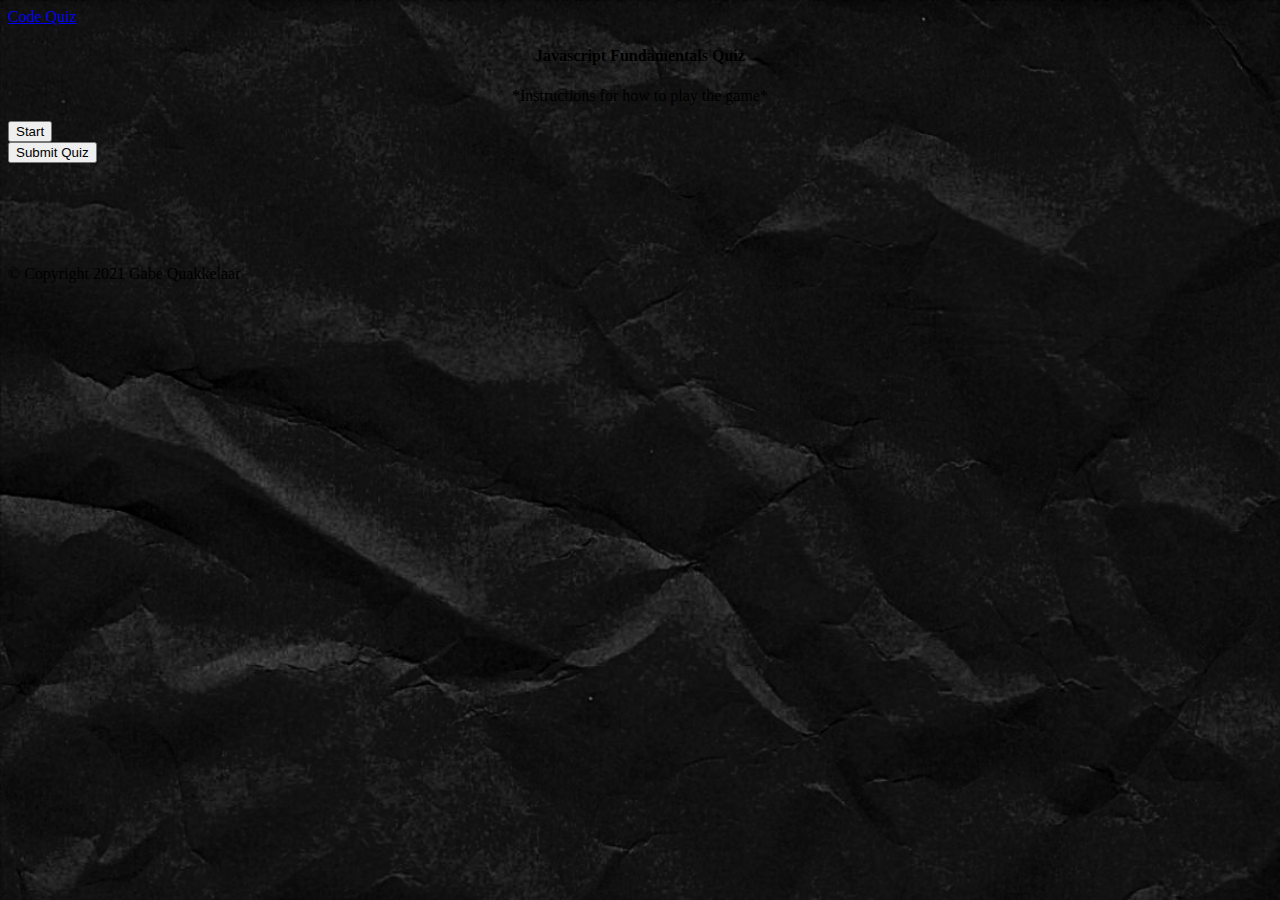
==== scores.html @ 6f6c97d8 "Added placeholder questions & built logic to progress through answer selections" ====
<!doctype html>
<html lang="en">

<head>
    <!-- Required meta tags -->
    <meta charset="utf-8">
    <meta name="viewport" content="width=device-width, initial-scale=1">

    <!-- Bootstrap CSS -->
    <link href="https://cdn.jsdelivr.net/npm/bootstrap@5.0.0-beta1/dist/css/bootstrap.min.css" rel="stylesheet"
        integrity="sha384-giJF6kkoqNQ00vy+HMDP7azOuL0xtbfIcaT9wjKHr8RbDVddVHyTfAAsrekwKmP1" crossorigin="anonymous">
    <link rel="stylesheet" href="./assets/css/style.css">

    <title>Code Quiz</title>

    <!-- Adding a background image -->
    <style>
        body {
            background-image: url('./assets/images/GQDG_BlackTexture.png');
            background-repeat: no-repeat;
            background-attachment: fixed;
            background-size: cover;
        }
    </style>

</head>

<body>
    <nav class="navbar navbar-expand-lg navbar-dark">
        <div class="container-fluid">
            <a class="navbar-brand" href="#">Code Quiz</a>
        </div>
    </nav>

    <!-- This container holds the page content -->
    <div class="container-fluid">
        <div class="row">


            <!-- Card containing the Quiz -->
            <div>
                <div class="card">
                    <div class="card-body introduction">
                        <h4 class="card-title">Javascript Fundamentals Quiz</h4>
                        <p>*Instructions for how to play the game*</p>
                        <button type="button" class="startButton">Start</button>
                    </div>

                    <!-- <div class="card-body startButton">
                        <button type="button" class="startButton">Start</button>
                    </div> -->

                    <div class="card-body timer">
                        <p><span id="timer">60 seconds left.</span></p>
                    </div>

                    <div class="card-body quizContainer">
                        <p>Quiz</p>
                    </div>

                </div>
                <!-- EXAMPLE QUIZ -->
                <div class="card">
                    <div id="quiz"></div>
                    <button id="submit">Submit Quiz</button>
                    <div id="results"></div>
                </div>
                <!-- END EXAMPLE -->
            </div>



        </div>
        <p><br><br></p>
    </div>

    <!-- Footer with social links & copywrite -->
    <footer class="footer footerStyle">
        <p><br></p>
        <div>
            <span class="text-muted">&copy; Copyright 2021 Gabe Quakkelaar</span>
        </div>
    </footer>




    <script src="https://cdn.jsdelivr.net/npm/bootstrap@5.0.0-beta1/dist/js/bootstrap.bundle.min.js"
        integrity="sha384-ygbV9kiqUc6oa4msXn9868pTtWMgiQaeYH7/t7LECLbyPA2x65Kgf80OJFdroafW"
        crossorigin="anonymous"></script>
    <script src="assets/js/script.js"></script>


</body>

</html>
---- assets/css/style.css ----
.introduction {
    display: block;
    text-align: center;
}

.startButton {
    display: block;
    text-align: center;
    align-content: center;
}

.timer {
    display: none;
    text-align: center;
}

.quizContainer {
    display: none;
}
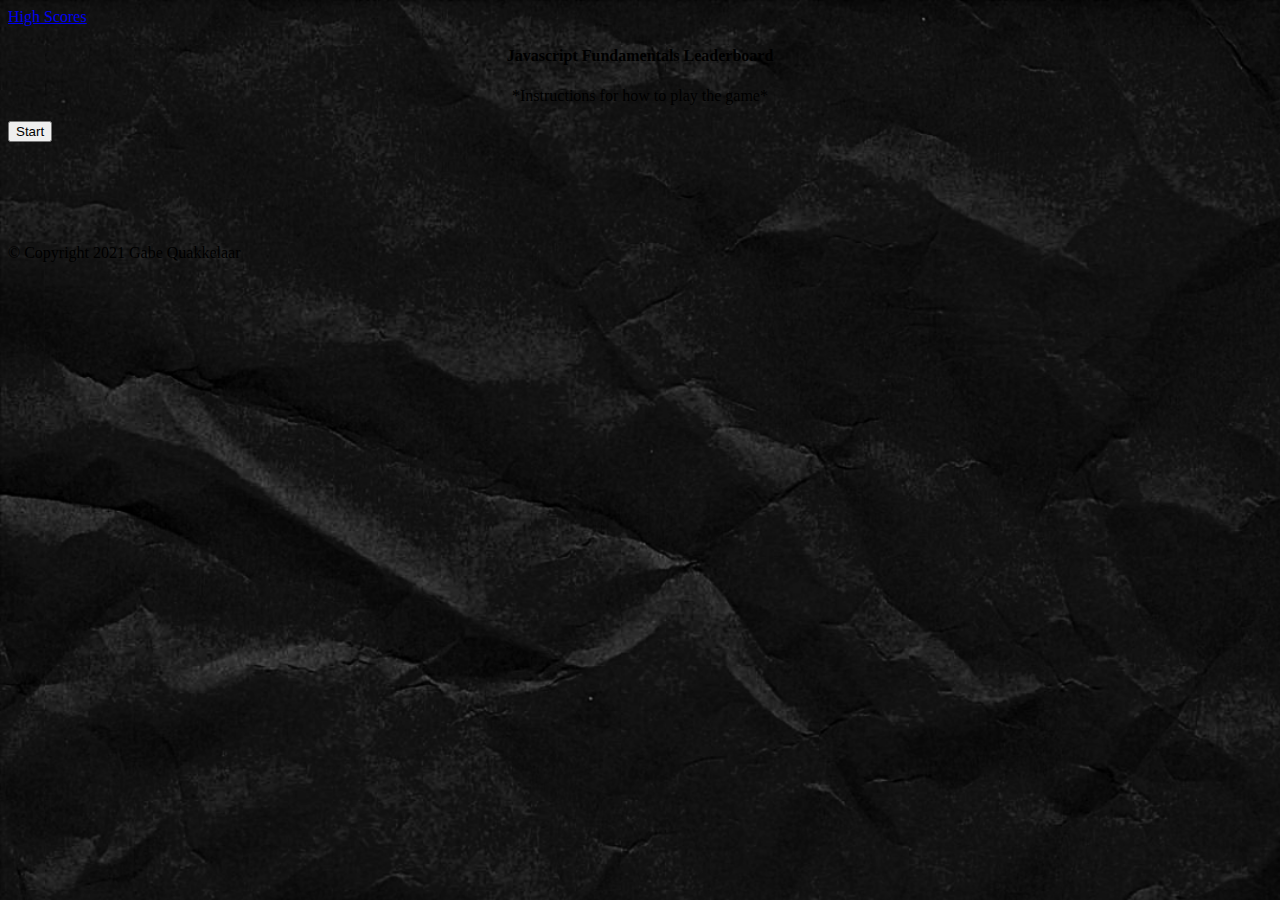
==== commit 1b0e30cd: "Working answer selection and scoring" ====
--- a/scores.html
+++ b/scores.html
@@ -11,7 +11,7 @@
         integrity="sha384-giJF6kkoqNQ00vy+HMDP7azOuL0xtbfIcaT9wjKHr8RbDVddVHyTfAAsrekwKmP1" crossorigin="anonymous">
     <link rel="stylesheet" href="./assets/css/style.css">
 
-    <title>Code Quiz</title>
+    <title>High Scores</title>
 
     <!-- Adding a background image -->
     <style>
@@ -28,53 +28,34 @@
 <body>
     <nav class="navbar navbar-expand-lg navbar-dark">
         <div class="container-fluid">
-            <a class="navbar-brand" href="#">Code Quiz</a>
+            <a class="navbar-brand" href="#">High Scores</a>
         </div>
     </nav>
 
     <!-- This container holds the page content -->
     <div class="container-fluid">
         <div class="row">
-
+            <div class="col-xs-1 col-md-2 col-lg-3"></div>
 
             <!-- Card containing the Quiz -->
-            <div>
+            <div class="col-xs-10 col-md-8 col-lg-6">
                 <div class="card">
                     <div class="card-body introduction">
-                        <h4 class="card-title">Javascript Fundamentals Quiz</h4>
+                        <h4 class="card-title">Javascript Fundamentals Leaderboard</h4>
                         <p>*Instructions for how to play the game*</p>
                         <button type="button" class="startButton">Start</button>
                     </div>
 
-                    <!-- <div class="card-body startButton">
-                        <button type="button" class="startButton">Start</button>
-                    </div> -->
-
-                    <div class="card-body timer">
-                        <p><span id="timer">60 seconds left.</span></p>
-                    </div>
-
-                    <div class="card-body quizContainer">
-                        <p>Quiz</p>
-                    </div>
-
                 </div>
-                <!-- EXAMPLE QUIZ -->
-                <div class="card">
-                    <div id="quiz"></div>
-                    <button id="submit">Submit Quiz</button>
-                    <div id="results"></div>
-                </div>
-                <!-- END EXAMPLE -->
             </div>
 
-
+            <div class="col-xs-1 col-md-2 col-lg-3"></div>
 
         </div>
         <p><br><br></p>
     </div>
 
-    <!-- Footer with social links & copywrite -->
+    <!-- Footer with copywrite -->
     <footer class="footer footerStyle">
         <p><br></p>
         <div>
--- a/assets/css/style.css
+++ b/assets/css/style.css
@@ -16,4 +16,14 @@
 
 .quizContainer {
     display: none;
+}
+
+#timer {
+    padding: 20px;
+    margin: 50px;
+}
+
+#answer-choices {
+    border: #ffd700;
+    border-width: 5px;
 }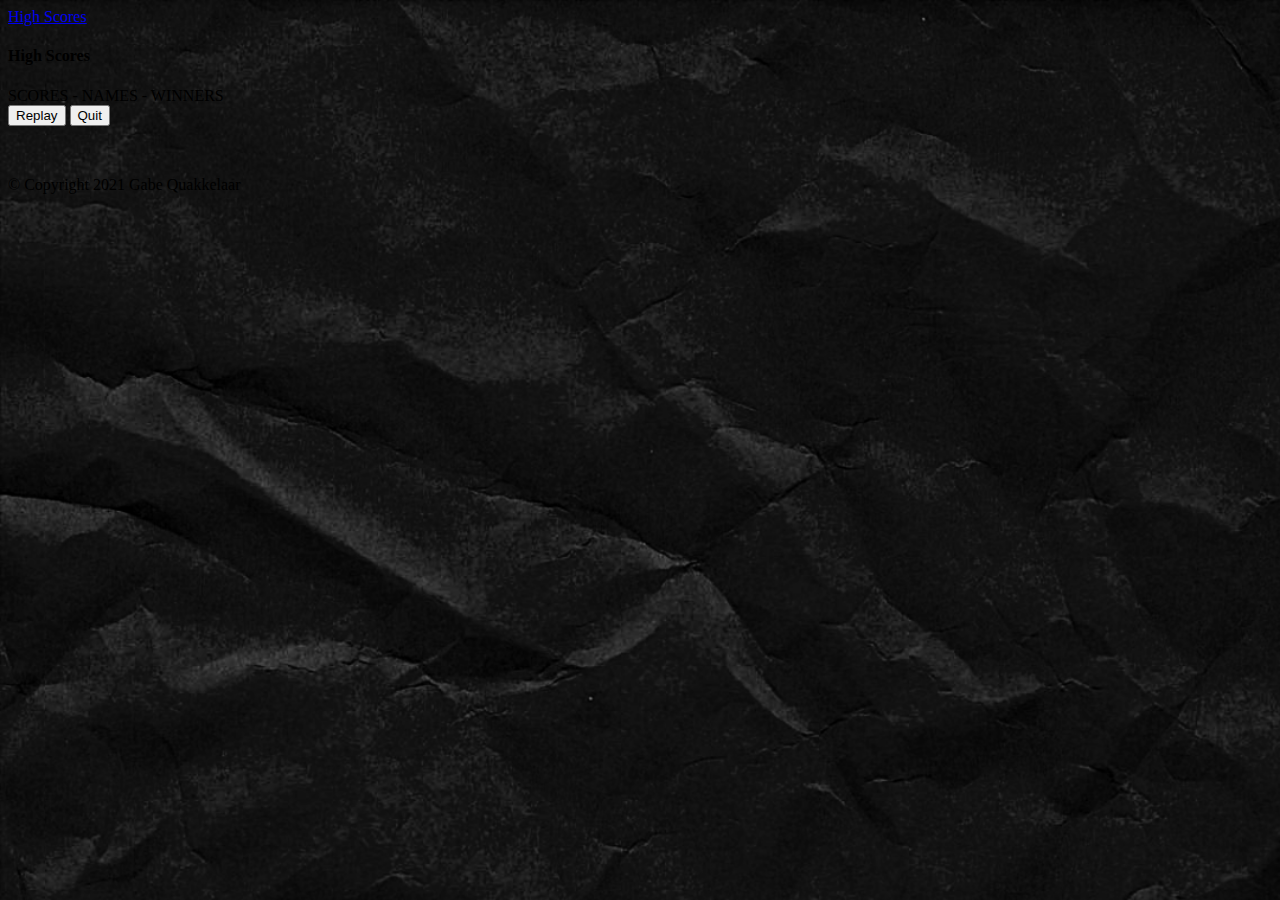
==== commit bb3eaf40: "working on showing and saving high scores" ====
--- a/scores.html
+++ b/scores.html
@@ -33,26 +33,21 @@
     </nav>
 
     <!-- This container holds the page content -->
-    <div class="container-fluid">
+    <div class="container-fluid highScores">
         <div class="row">
+
+            <!-- Card containing the High Scoreboard -->
             <div class="col-xs-1 col-md-2 col-lg-3"></div>
+            <div class="card col-xs-10 col-md-8 col-lg-6">
+                <div class="card-body">
+                    <h4 class="card-title">High Scores</h4>
+                    <div id="scoreboard">SCORES - NAMES - WINNERS</div>
+                    <button type="button" id="restartButton">Replay</button>
+                    <button type="button" id="quitButton">Quit</button>
+                </div>
 
-            <!-- Card containing the Quiz -->
-            <div class="col-xs-10 col-md-8 col-lg-6">
-                <div class="card">
-                    <div class="card-body introduction">
-                        <h4 class="card-title">Javascript Fundamentals Leaderboard</h4>
-                        <p>*Instructions for how to play the game*</p>
-                        <button type="button" class="startButton">Start</button>
-                    </div>
-
-                </div>
             </div>
-
-            <div class="col-xs-1 col-md-2 col-lg-3"></div>
-
         </div>
-        <p><br><br></p>
     </div>
 
     <!-- Footer with copywrite -->
--- a/assets/css/style.css
+++ b/assets/css/style.css
@@ -18,12 +18,15 @@
     display: none;
 }
 
+/* .highScores {
+    display: none;
+} */
+
 #timer {
     padding: 20px;
     margin: 50px;
 }
 
-#answer-choices {
-    border: #ffd700;
-    border-width: 5px;
+.user {
+    display: none;
 }